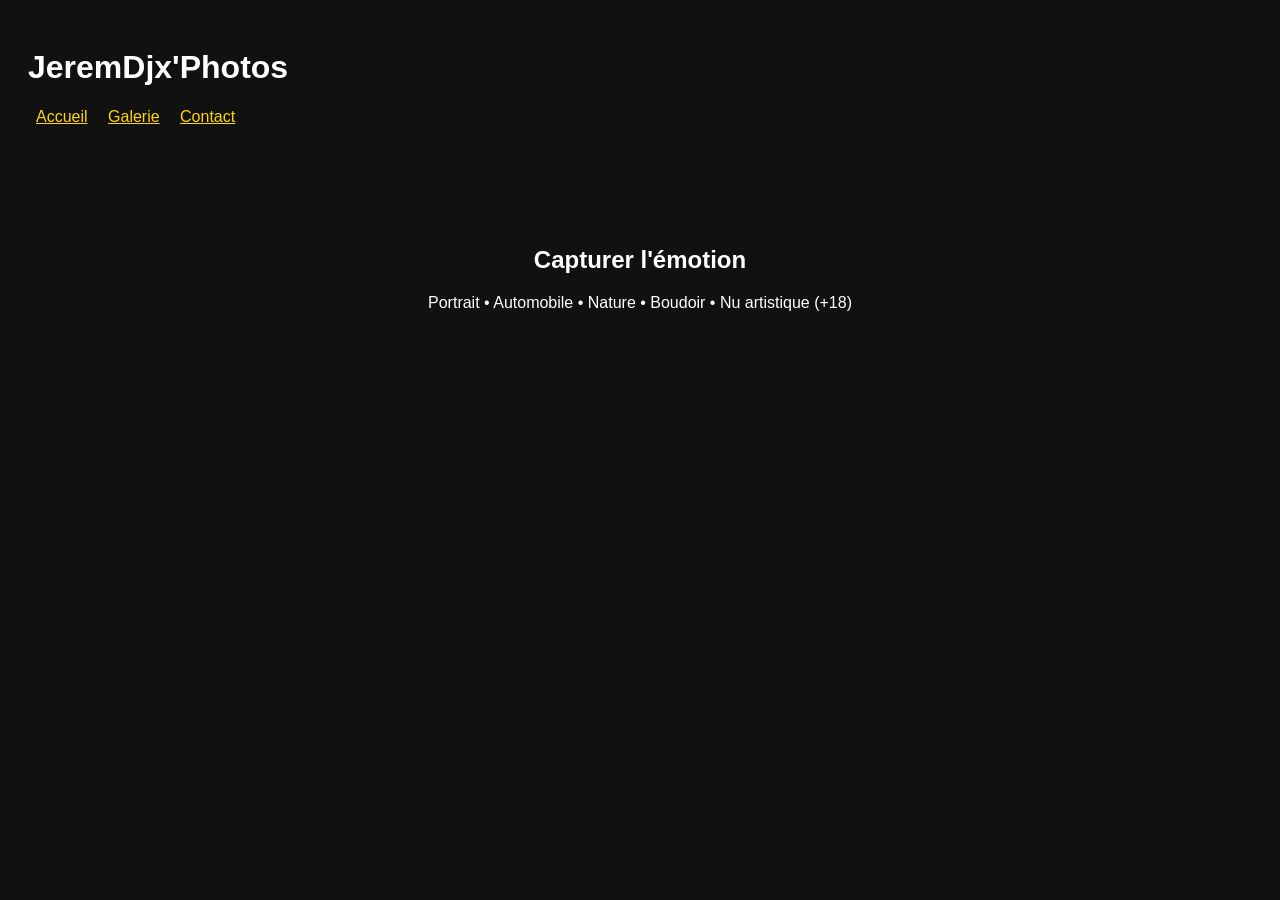
==== index.html @ 1a947c5c "Add files via upload" ====
<!doctype html><html><head><meta charset='utf-8'><title>JeremDjx'Photos</title><link rel='stylesheet' href='style.css'></head><body><header><h1>JeremDjx'Photos</h1><nav><a href='index.html'>Accueil</a> <a href='gallery.html'>Galerie</a> <a href='contact.html'>Contact</a></nav></header><main><section class='hero'><h2>Capturer l'émotion</h2><p>Portrait • Automobile • Nature • Boudoir • Nu artistique (+18)</p></section></main><script src='script.js'></script></body></html>
---- style.css ----
body{background:#111;color:#fff;font-family:Arial}header{padding:20px}a{color:gold;margin:8px}.hero{padding:80px;text-align:center}
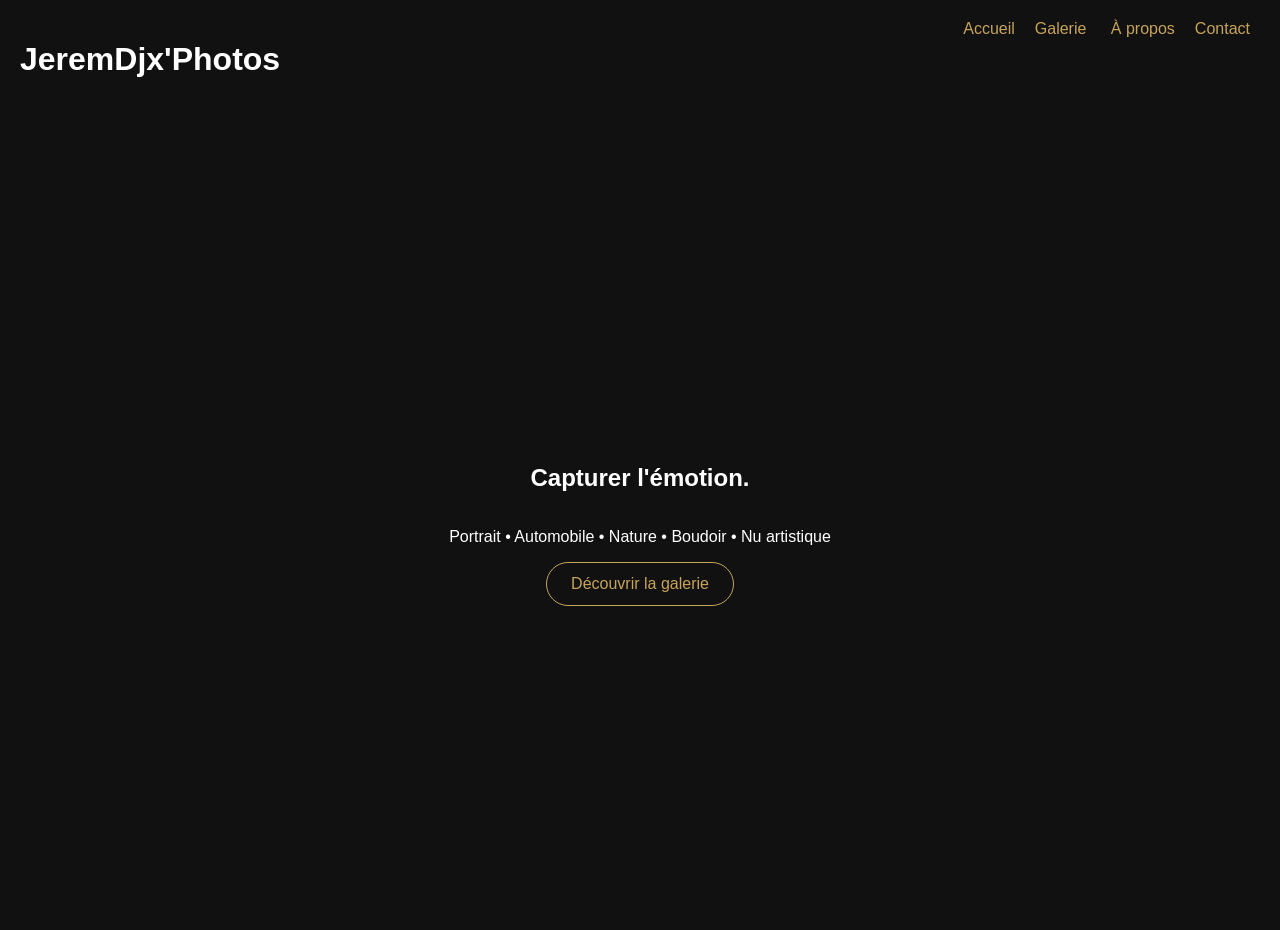
==== commit a73c8c7f: "Add files via upload" ====
--- a/index.html
+++ b/index.html
@@ -1 +1,12 @@
-<!doctype html><html><head><meta charset='utf-8'><title>JeremDjx'Photos</title><link rel='stylesheet' href='style.css'></head><body><header><h1>JeremDjx'Photos</h1><nav><a href='index.html'>Accueil</a> <a href='gallery.html'>Galerie</a> <a href='contact.html'>Contact</a></nav></header><main><section class='hero'><h2>Capturer l'émotion</h2><p>Portrait • Automobile • Nature • Boudoir • Nu artistique (+18)</p></section></main><script src='script.js'></script></body></html>+<!DOCTYPE html>
+<html lang="fr"><head><meta charset="UTF-8"><meta name="viewport" content="width=device-width,initial-scale=1">
+<title>JeremDjx'Photos</title><link rel="stylesheet" href="style.css"></head>
+<body>
+<header><h1>JeremDjx'Photos</h1><nav>
+<a href="#">Accueil</a><a href="pages/gallery.html">Galerie</a>
+<a href="pages/about.html">À propos</a><a href="pages/contact.html">Contact</a>
+</nav></header>
+<section class="hero"><h2>Capturer l'émotion.</h2>
+<p>Portrait • Automobile • Nature • Boudoir • Nu artistique</p>
+<a class="btn" href="pages/gallery.html">Découvrir la galerie</a></section>
+<script src="script.js"></script></body></html>
--- a/style.css
+++ b/style.css
@@ -1 +1,5 @@
-body{background:#111;color:#fff;font-family:Arial}header{padding:20px}a{color:gold;margin:8px}.hero{padding:80px;text-align:center}+body{margin:0;background:#111;color:#fff;font-family:Arial}
+header{display:flex;justify-content:space-between;padding:20px;position:sticky;top:0;background:#111}
+a{color:#c8a45a;text-decoration:none;margin:0 10px}
+.hero{height:90vh;display:flex;flex-direction:column;justify-content:center;align-items:center;text-align:center}
+.btn{border:1px solid #c8a45a;padding:12px 24px;border-radius:30px}
